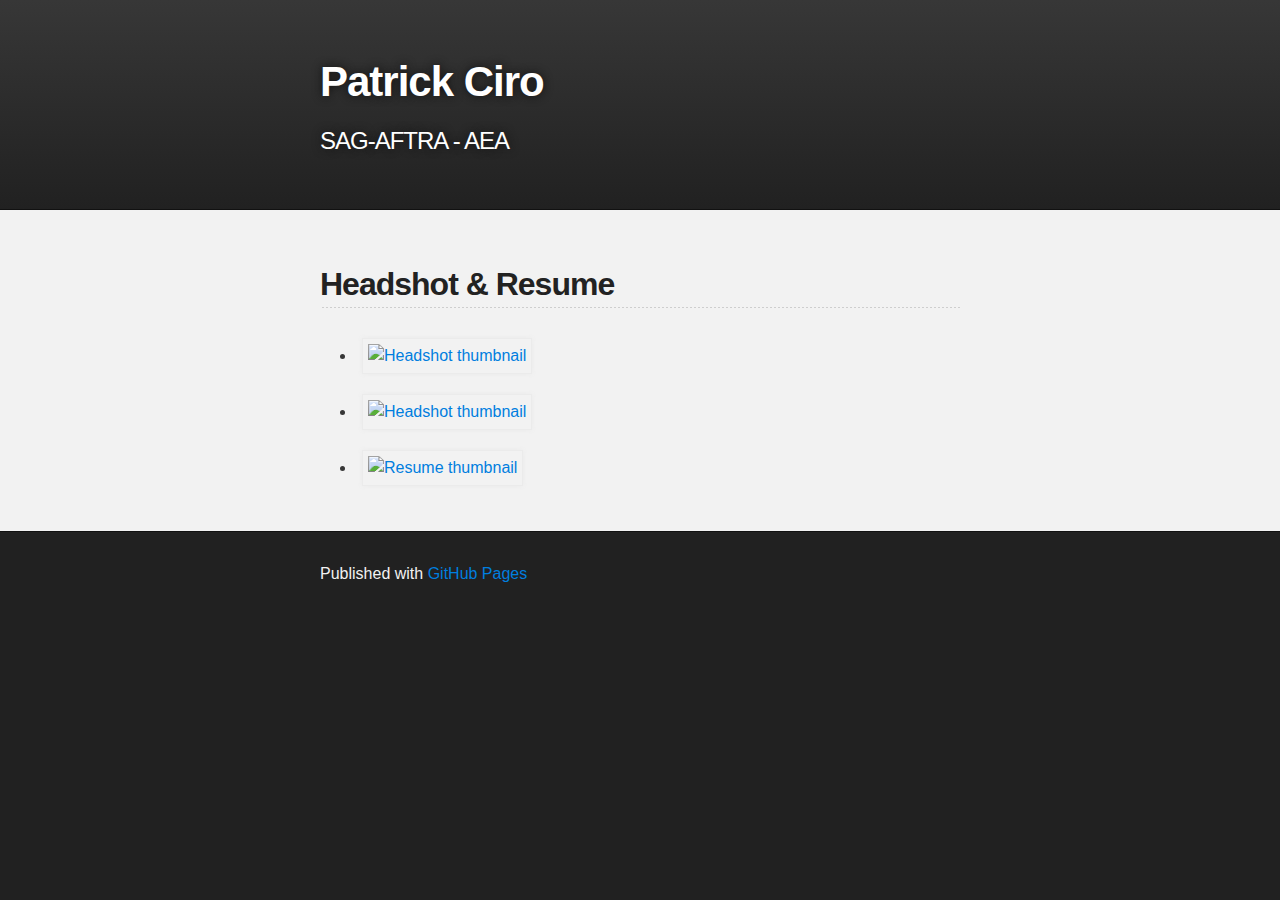
==== headshots/index.html @ 3d47cb80 "Added headshots and film." ====
<!DOCTYPE html>
<html>

  <head>
    <meta charset='utf-8' />
    <meta http-equiv="X-UA-Compatible" content="chrome=1" />
    <meta name="description" content="Patrick Ciro : SAG-AFTRA - AEA" />

    <link rel="stylesheet" type="text/css" media="screen" href="/stylesheets/stylesheet.css">

    <title>Patrick Ciro</title>
  </head>

  <body>

    <!-- HEADER -->
    <div id="header_wrap" class="outer">
        <header class="inner">

          <h1 id="project_title">Patrick Ciro</h1>
          <h2 id="project_tagline">SAG-AFTRA - AEA</h2>

        </header>
    </div>

    <!-- MAIN CONTENT -->
    <div id="main_content_wrap" class="outer">
      <section id="main_content" class="inner">
        <h2>Headshot &amp; Resume</h2>
        <ul>
          <li>
            <a href="/headshots/patrick-ciro.jpg" title="Uncompressed headshot"><img src="/headshots/patric-ciro-thumb.jpg" alt="Headshot thumbnail" /></a>
          </li>
          <li>
            <a href="/headshots/patrick-ciro-compressed.jpg" title="Compressed headshot (faster download)"><img src="/headshots/patric-ciro-thumb.jpg" alt="Headshot thumbnail" /></a>
          </li>
          <li>
            <a href="/headshots/resume.pdf" title="resume"><img src="/headshots/resume-thumb.jpg" alt="Resume thumbnail" /></a>
          </li>
        </ul>
      </section>
    </div>

    <!-- FOOTER  -->
    <div id="footer_wrap" class="outer">
      <footer class="inner">
        <p>Published with <a href="http://pages.github.com">GitHub Pages</a></p>
      </footer>
    </div>

    

  </body>
</html>
---- stylesheets/stylesheet.css ----
/*******************************************************************************
Slate Theme for Github Pages
by Jason Costello, @jsncostello
*******************************************************************************/

@import url(pygment_trac.css);

/*******************************************************************************
MeyerWeb Reset
*******************************************************************************/

html, body, div, span, applet, object, iframe,
h1, h2, h3, h4, h5, h6, p, blockquote, pre,
a, abbr, acronym, address, big, cite, code,
del, dfn, em, img, ins, kbd, q, s, samp,
small, strike, strong, sub, sup, tt, var,
b, u, i, center,
dl, dt, dd, ol, ul, li,
fieldset, form, label, legend,
table, caption, tbody, tfoot, thead, tr, th, td,
article, aside, canvas, details, embed,
figure, figcaption, footer, header, hgroup,
menu, nav, output, ruby, section, summary,
time, mark, audio, video {
  margin: 0;
  padding: 0;
  border: 0;
  font: inherit;
  vertical-align: baseline;
}

/* HTML5 display-role reset for older browsers */
article, aside, details, figcaption, figure,
footer, header, hgroup, menu, nav, section {
  display: block;
}

ol, ul {
  list-style: none;
}

blockquote, q {
}

table {
  border-collapse: collapse;
  border-spacing: 0;
}

a:focus {
  outline: none;
}

/*******************************************************************************
Theme Styles
*******************************************************************************/

body {
  box-sizing: border-box;
  color:#373737;
  background: #212121;
  font-size: 16px;
  font-family: 'Myriad Pro', Calibri, Helvetica, Arial, sans-serif;
  line-height: 1.5;
  -webkit-font-smoothing: antialiased;
}

h1, h2, h3, h4, h5, h6 {
  margin: 10px 0;
  font-weight: 700;
  color:#222222;
  font-family: 'Lucida Grande', 'Calibri', Helvetica, Arial, sans-serif;
  letter-spacing: -1px;
}

h1 {
  font-size: 36px;
  font-weight: 700;
}

h2 {
  padding-bottom: 10px;
  font-size: 32px;
  background: url('../images/bg_hr.png') repeat-x bottom;
}

h3 {
  font-size: 24px;
}

h4 {
  font-size: 21px;
}

h5 {
  font-size: 18px;
}

h6 {
  font-size: 16px;
}

p {
  margin: 10px 0 15px 0;
}

footer p {
  color: #f2f2f2;
}

a {
  text-decoration: none;
  color: #007edf;
  text-shadow: none;

  transition: color 0.5s ease;
  transition: text-shadow 0.5s ease;
  -webkit-transition: color 0.5s ease;
  -webkit-transition: text-shadow 0.5s ease;
  -moz-transition: color 0.5s ease;
  -moz-transition: text-shadow 0.5s ease;
  -o-transition: color 0.5s ease;
  -o-transition: text-shadow 0.5s ease;
  -ms-transition: color 0.5s ease;
  -ms-transition: text-shadow 0.5s ease;
}

#main_content a:hover {
  color: #0069ba;
  text-shadow: #0090ff 0px 0px 2px;
}

footer a:hover {
  color: #43adff;
  text-shadow: #0090ff 0px 0px 2px;
}

em {
  font-style: italic;
}

strong {
  font-weight: bold;
}

img {
  position: relative;
  margin: 0 auto;
  max-width: 739px;
  padding: 5px;
  margin: 10px 0 10px 0;
  border: 1px solid #ebebeb;

  box-shadow: 0 0 5px #ebebeb;
  -webkit-box-shadow: 0 0 5px #ebebeb;
  -moz-box-shadow: 0 0 5px #ebebeb;
  -o-box-shadow: 0 0 5px #ebebeb;
  -ms-box-shadow: 0 0 5px #ebebeb;
}

pre, code {
  width: 100%;
  color: #222;
  background-color: #fff;

  font-family: Monaco, "Bitstream Vera Sans Mono", "Lucida Console", Terminal, monospace;
  font-size: 14px;

  border-radius: 2px;
  -moz-border-radius: 2px;
  -webkit-border-radius: 2px;



}

pre {
  width: 100%;
  padding: 10px;
  box-shadow: 0 0 10px rgba(0,0,0,.1);
  overflow: auto;
}

code {
  padding: 3px;
  margin: 0 3px;
  box-shadow: 0 0 10px rgba(0,0,0,.1);
}

pre code {
  display: block;
  box-shadow: none;
}

blockquote {
  color: #666;
  margin-bottom: 20px;
  padding: 0 0 0 20px;
  border-left: 3px solid #bbb;
}

ul, ol, dl {
  margin-bottom: 15px
}

ul li {
  list-style: inside;
  padding-left: 20px;
}

ol li {
  list-style: decimal inside;
  padding-left: 20px;
}

dl dt {
  font-weight: bold;
}

dl dd {
  padding-left: 20px;
  font-style: italic;
}

dl p {
  padding-left: 20px;
  font-style: italic;
}

hr {
  height: 1px;
  margin-bottom: 5px;
  border: none;
  background: url('../images/bg_hr.png') repeat-x center;
}

table {
  border: 1px solid #373737;
  margin-bottom: 20px;
  text-align: left;
 }

th {
  font-family: 'Lucida Grande', 'Helvetica Neue', Helvetica, Arial, sans-serif;
  padding: 10px;
  background: #373737;
  color: #fff;
 }

td {
  padding: 10px;
  border: 1px solid #373737;
 }

form {
  background: #f2f2f2;
  padding: 20px;
}

img {
  width: 100%;
  max-width: 100%;
}

/*******************************************************************************
Full-Width Styles
*******************************************************************************/

.outer {
  width: 100%;
}

.inner {
  position: relative;
  max-width: 640px;
  padding: 20px 10px;
  margin: 0 auto;
}

#forkme_banner {
  display: block;
  position: absolute;
  top:0;
  right: 10px;
  z-index: 10;
  padding: 10px 50px 10px 10px;
  color: #fff;
  background: url('../images/blacktocat.png') #0090ff no-repeat 95% 50%;
  font-weight: 700;
  box-shadow: 0 0 10px rgba(0,0,0,.5);
  border-bottom-left-radius: 2px;
  border-bottom-right-radius: 2px;
}

#header_wrap {
  background: #212121;
  background: -moz-linear-gradient(top, #373737, #212121);
  background: -webkit-linear-gradient(top, #373737, #212121);
  background: -ms-linear-gradient(top, #373737, #212121);
  background: -o-linear-gradient(top, #373737, #212121);
  background: linear-gradient(top, #373737, #212121);
}

#header_wrap .inner {
  padding: 50px 10px 30px 10px;
}

#project_title {
  margin: 0;
  color: #fff;
  font-size: 42px;
  font-weight: 700;
  text-shadow: #111 0px 0px 10px;
}

#project_tagline {
  color: #fff;
  font-size: 24px;
  font-weight: 300;
  background: none;
  text-shadow: #111 0px 0px 10px;
}

#downloads {
  position: absolute;
  width: 210px;
  z-index: 10;
  bottom: -40px;
  right: 0;
  height: 70px;
  background: url('../images/icon_download.png') no-repeat 0% 90%;
}

.zip_download_link {
  display: block;
  float: right;
  width: 90px;
  height:70px;
  text-indent: -5000px;
  overflow: hidden;
  background: url(../images/sprite_download.png) no-repeat bottom left;
}

.tar_download_link {
  display: block;
  float: right;
  width: 90px;
  height:70px;
  text-indent: -5000px;
  overflow: hidden;
  background: url(../images/sprite_download.png) no-repeat bottom right;
  margin-left: 10px;
}

.zip_download_link:hover {
  background: url(../images/sprite_download.png) no-repeat top left;
}

.tar_download_link:hover {
  background: url(../images/sprite_download.png) no-repeat top right;
}

#main_content_wrap {
  background: #f2f2f2;
  border-top: 1px solid #111;
  border-bottom: 1px solid #111;
}

#main_content {
  padding-top: 40px;
}

#footer_wrap {
  background: #212121;
}



/*******************************************************************************
Small Device Styles
*******************************************************************************/

@media screen and (max-width: 480px) {
  body {
    font-size:14px;
  }

  #downloads {
    display: none;
  }

  .inner {
    min-width: 320px;
    max-width: 480px;
  }

  #project_title {
  font-size: 32px;
  }

  h1 {
    font-size: 28px;
  }

  h2 {
    font-size: 24px;
  }

  h3 {
    font-size: 21px;
  }

  h4 {
    font-size: 18px;
  }

  h5 {
    font-size: 14px;
  }

  h6 {
    font-size: 12px;
  }

  code, pre {
    min-width: 320px;
    max-width: 480px;
    font-size: 11px;
  }

}
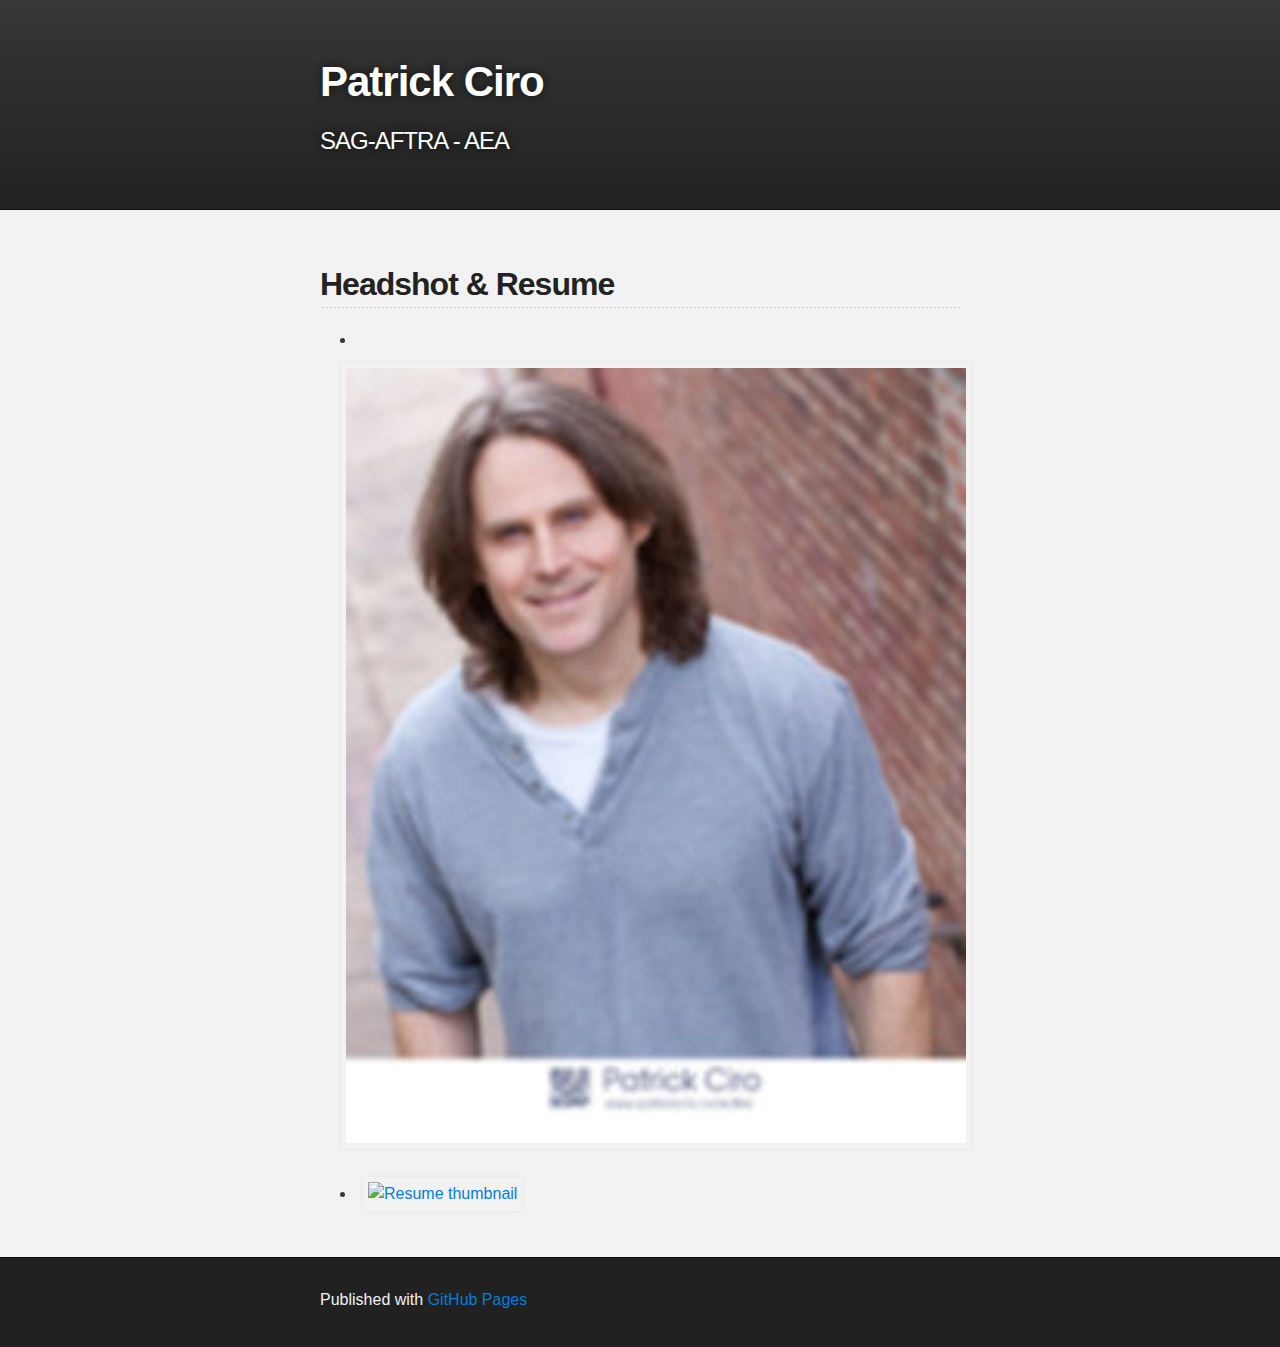
==== commit dca15414: "Removed compressed headshot." ====
--- a/headshots/index.html
+++ b/headshots/index.html
@@ -29,10 +29,7 @@
         <h2>Headshot &amp; Resume</h2>
         <ul>
           <li>
-            <a href="/headshots/patrick-ciro.jpg" title="Uncompressed headshot"><img src="/headshots/patric-ciro-thumb.jpg" alt="Headshot thumbnail" /></a>
-          </li>
-          <li>
-            <a href="/headshots/patrick-ciro-compressed.jpg" title="Compressed headshot (faster download)"><img src="/headshots/patric-ciro-thumb.jpg" alt="Headshot thumbnail" /></a>
+            <a href="/headshots/patrick-ciro.jpg" title="Uncompressed headshot"><img src="/headshots/patrick-ciro-thumb.jpg" alt="Headshot thumbnail" /></a>
           </li>
           <li>
             <a href="/headshots/resume.pdf" title="resume"><img src="/headshots/resume-thumb.jpg" alt="Resume thumbnail" /></a>
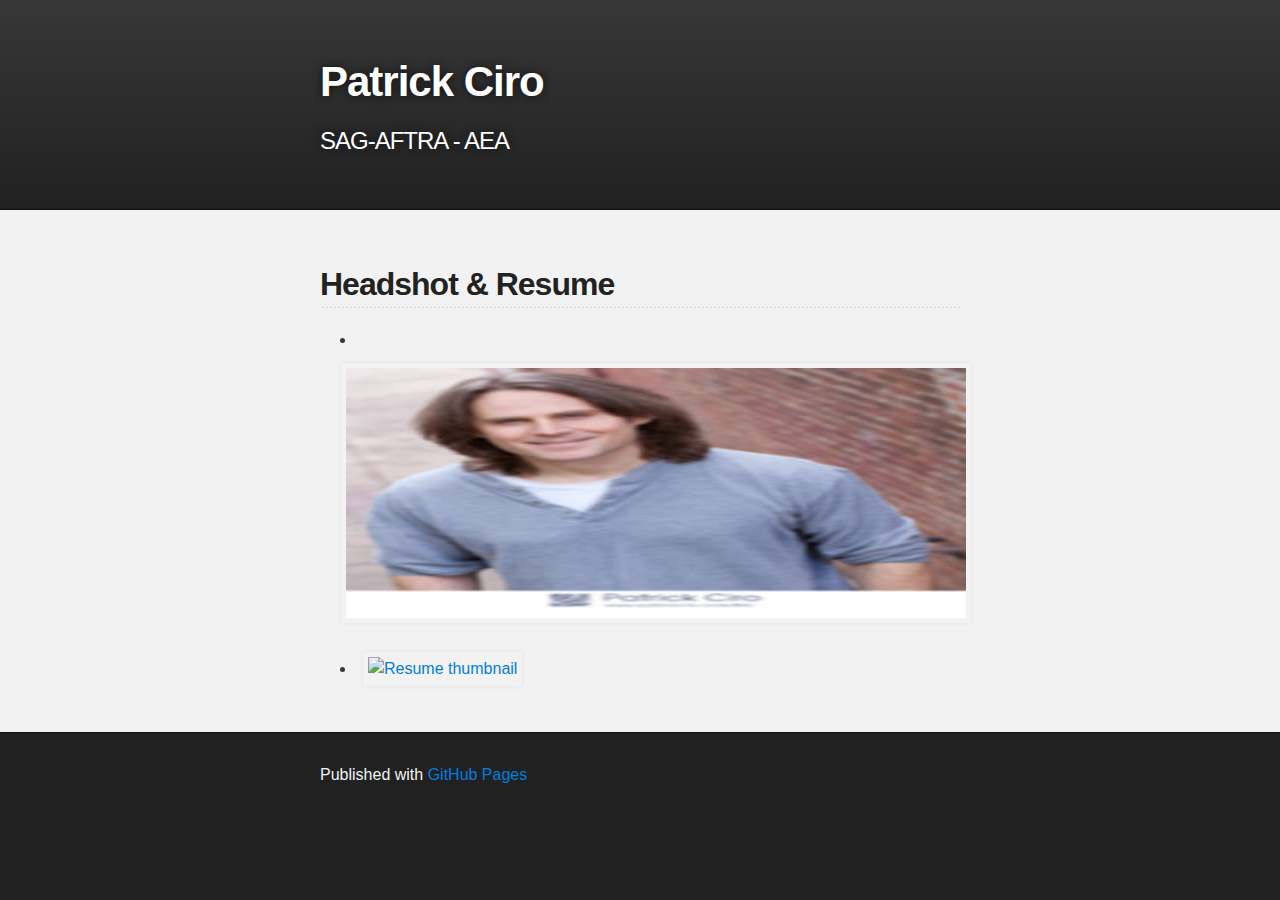
==== commit 32d7d812: "Tweak headshots." ====
--- a/headshots/index.html
+++ b/headshots/index.html
@@ -29,10 +29,10 @@
         <h2>Headshot &amp; Resume</h2>
         <ul>
           <li>
-            <a href="/headshots/patrick-ciro.jpg" title="Uncompressed headshot"><img src="/headshots/patrick-ciro-thumb.jpg" alt="Headshot thumbnail" /></a>
+            <a href="/headshots/patrick-ciro.jpg" title="Headshot"><img src="/headshots/patrick-ciro-thumb.jpg" alt="Headshot thumbnail" width="200" height="250" /></a>
           </li>
           <li>
-            <a href="/headshots/resume.pdf" title="resume"><img src="/headshots/resume-thumb.jpg" alt="Resume thumbnail" /></a>
+            <a href="/headshots/patrick-ciro-resume.pdf" title="resume"><img src="/headshots/patrick-ciro-resume.jpg" alt="Resume thumbnail" width="200" height="250" /></a>
           </li>
         </ul>
       </section>
